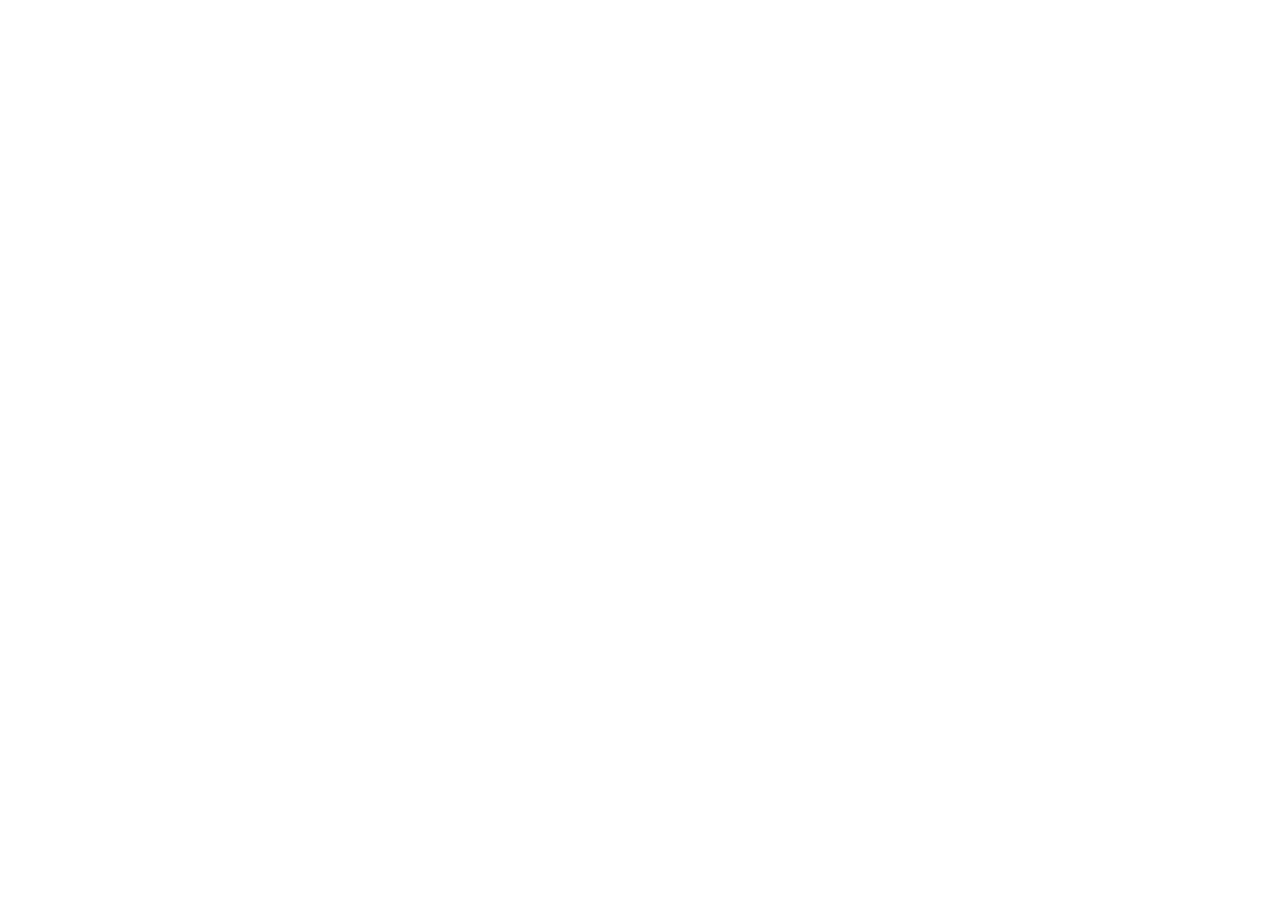
==== www/scan.html @ a92572c2 "office" ====
﻿<!DOCTYPE html>
<html style="background-color: transparent;">
	<head>
	<meta charset="utf-8">
	<meta name="viewport" content="width=device-width, initial-scale=1">
	<title>Mobile ID Pay</title>
	<link rel="stylesheet" href="./css/jquery.mobile-1.4.5.min.css">
	<link rel="stylesheet" href="./css/custom.css">

	<script src="./js/jquery.min.js"></script>
	<script src="./js/jquery.mobile-1.4.5.min.js"></script>
</head>

<body style="background-color: transparent;">

<!-- Start of first page -->
<div data-role="page" id="main" style="background-color: transparent;">

</div><!-- /page -->

</body>
</html>

<script type="text/javascript" src="cordova.js"></script>

<script>
	$(function () {
		document.addEventListener('deviceready', doScan, false);
	});
	
	function doScan(){
		QRScanner.scan(displayContents);
		QRScanner.show();
	}
	
	function displayContents(err, text){
		if(err){
			// an error occurred, or the scan was canceled (error code `6`)
			alert(err);
		} else {
			// The scan completed, display the contents of the QR code:
			alert(text);
		}
	}
</script>
---- www/css/custom.css ----
﻿.ui-icon-main:after{
	background-image: url('../images/qrcode.png');
	background-repeat: no-repeat;
	background-size: 16px 16px;
}
.ui-icon-myid:after{
	background-image: url('../images/creditcard16.png');
	background-repeat: no-repeat;
	background-size: 16px 16px;
}
.ui-icon-transactions:after{
	background-image: url('../images/ic_menu_paste_holo_light16.png');
	background-repeat: no-repeat;
	background-size: 16px 16px;
}
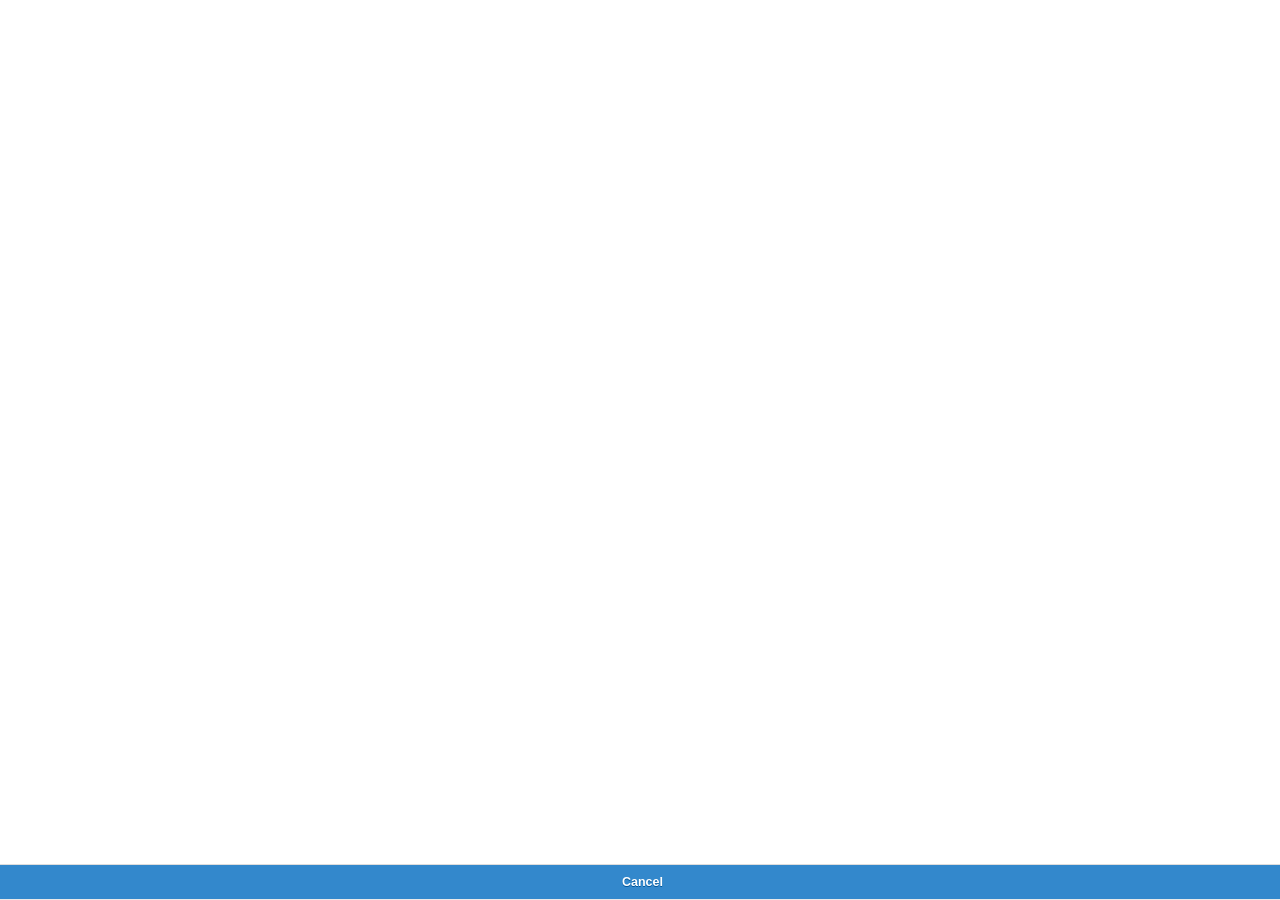
==== commit cfffa387: "office" ====
--- a/www/scan.html
+++ b/www/scan.html
@@ -15,6 +15,13 @@
 
 <!-- Start of first page -->
 <div data-role="page" id="main" style="background-color: transparent;">
+	<div data-role="footer" data-theme="a" data-position="fixed">
+		<div data-role="navbar">
+			<ul>
+				<li><a href="#" class="ui-btn-active">Cancel</a></li>
+			</ul>
+		</div><!-- /navbar -->
+	</div><!-- /footer -->
 
 </div><!-- /page -->
 
@@ -36,10 +43,21 @@
 	function displayContents(err, text){
 		if(err){
 			// an error occurred, or the scan was canceled (error code `6`)
-			alert(err);
+			navigator.notification.alert(err);
 		} else {
 			// The scan completed, display the contents of the QR code:
-			alert(text);
+			window.plugins.toast.show('Data scaned successfully!', 'short', 'bottom', null, null);
+			//$.mobile.urlHistory.clearForward();
+			var s = "index.html?goodsurl=" + text;
+			location.href = s;
+			//$.mobile.navigate(s);
 		}
 	}
 </script>
+
+<script>
+$("a").click(function(event) {
+	event.preventDefault();
+	window.history.back();
+});
+</script>
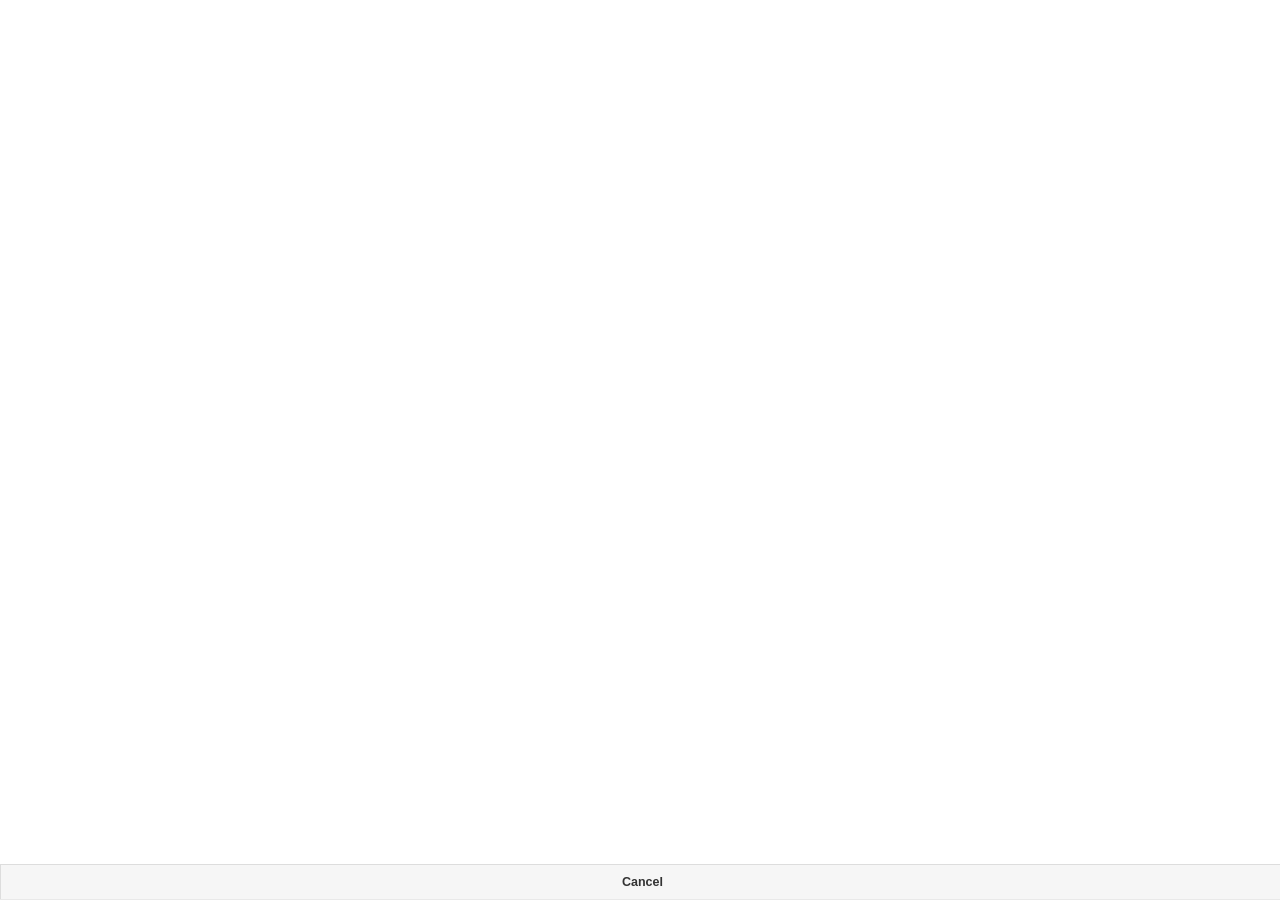
==== commit 5c71e4ef: "office" ====
--- a/www/scan.html
+++ b/www/scan.html
@@ -18,7 +18,7 @@
 	<div data-role="footer" data-theme="a" data-position="fixed">
 		<div data-role="navbar">
 			<ul>
-				<li><a href="#" class="ui-btn-active">Cancel</a></li>
+				<li><a href="#">Cancel</a></li>
 			</ul>
 		</div><!-- /navbar -->
 	</div><!-- /footer -->
